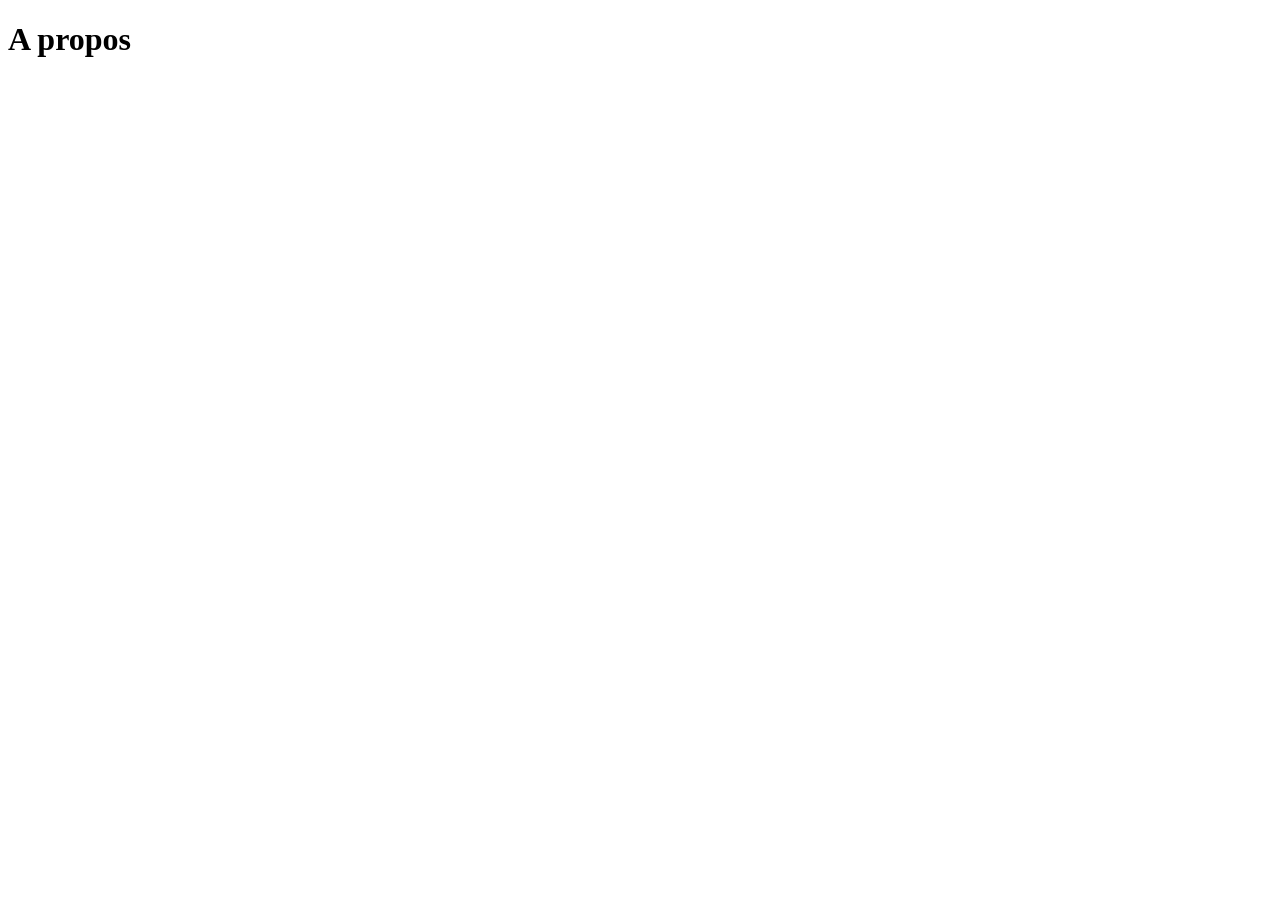
==== a_propos.html @ 3c3dc9c8 "ajout de fichiers j'en ai marre" ====
<!DOCTYPE html>
<html lang="fr">
    <head>
        <meta charset="UTF-8">
        <meta name="viewport" content="width=device-width, initial-scale=1.0">
        
        <title>Web TP3</title>
    </head>
    <body>
        <h1>A propos</h1>
    </body>
</html>
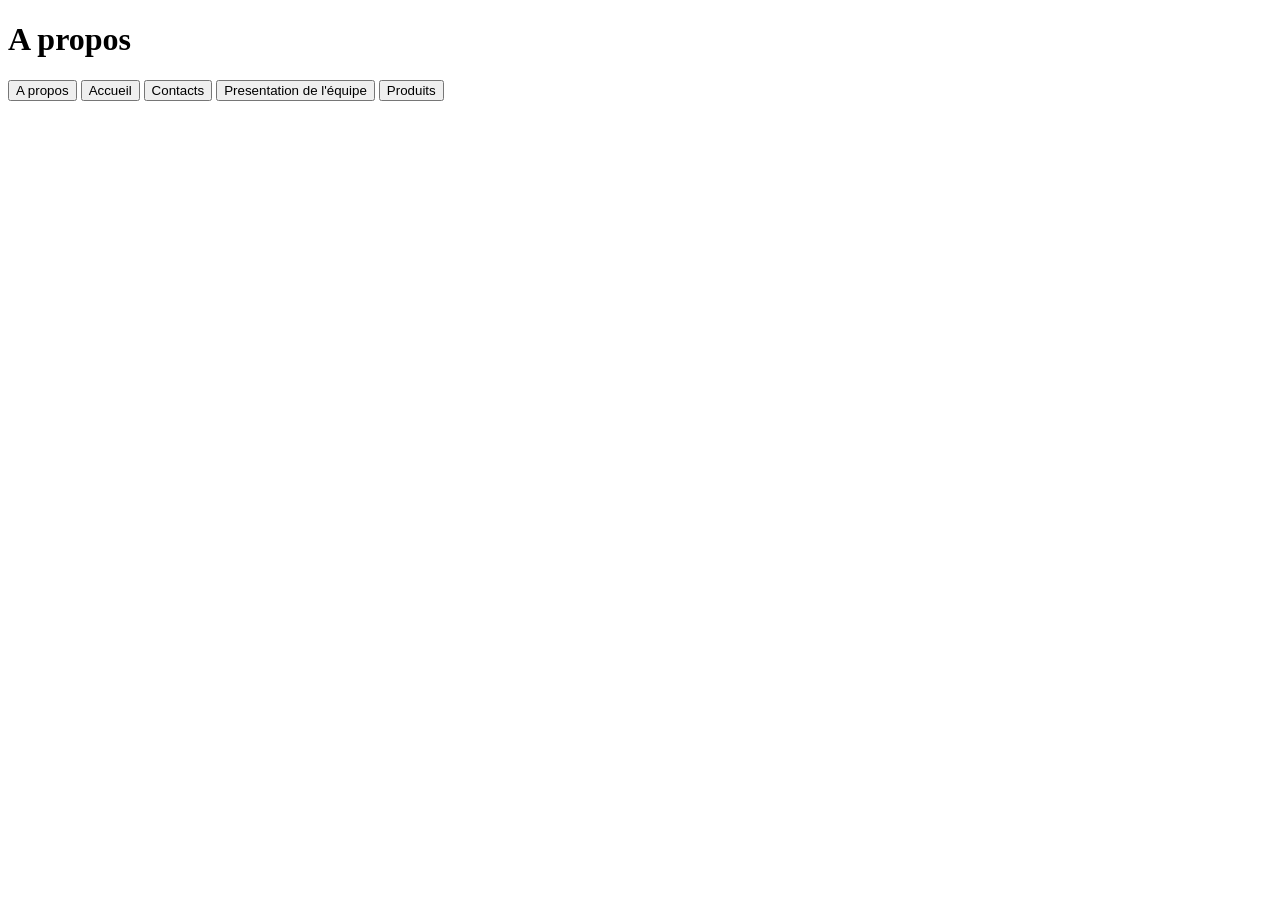
==== commit d1fea6e3: "loader" ====
--- a/a_propos.html
+++ b/a_propos.html
@@ -3,10 +3,18 @@
     <head>
         <meta charset="UTF-8">
         <meta name="viewport" content="width=device-width, initial-scale=1.0">
-        
-        <title>Web TP3</title>
+        <title>A propos</title>
+        <link rel="stylesheet" href="style.css">
+        <script src="global.js" defer></script>
+        <script src="a_propos.js" defer></script>
     </head>
     <body>
         <h1>A propos</h1>
+        <button id="a_propos">A propos</button>
+        <button id="accueil">Accueil</button>
+        <button id="contact">Contacts</button>
+        <button id="presentation">Presentation de l'équipe</button>
+        <button id="produit">Produits</button>
+        
     </body>
 </html>
--- a/style.css
+++ b/style.css
@@ -0,0 +1,3 @@
+.body{
+    cursor: wait;
+}
